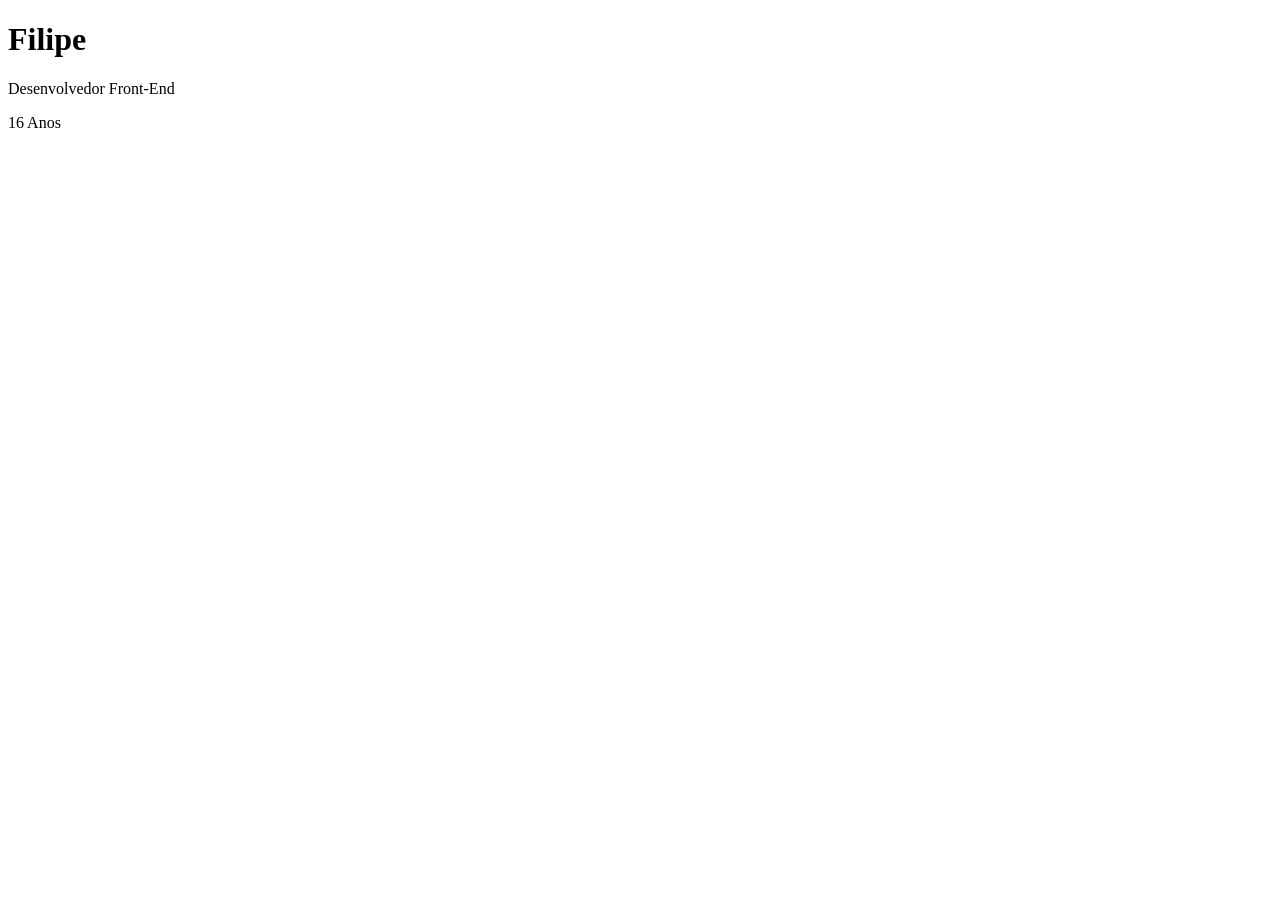
==== meu_cartao_de_visita.html @ bcb2146d "feat: estrutura inicial do projeto UC7" ====
<!DOCTYPE html>
<html lang="pt-BR">
<head>
  <meta charset="UTF-8">
  <title>Meu Cartão de Visita</title>
</head>
<body>
    <h1>Filipe</h1>
    <p>Desenvolvedor Front-End</p>
    <p>16 Anos</p>

</body>
</html>
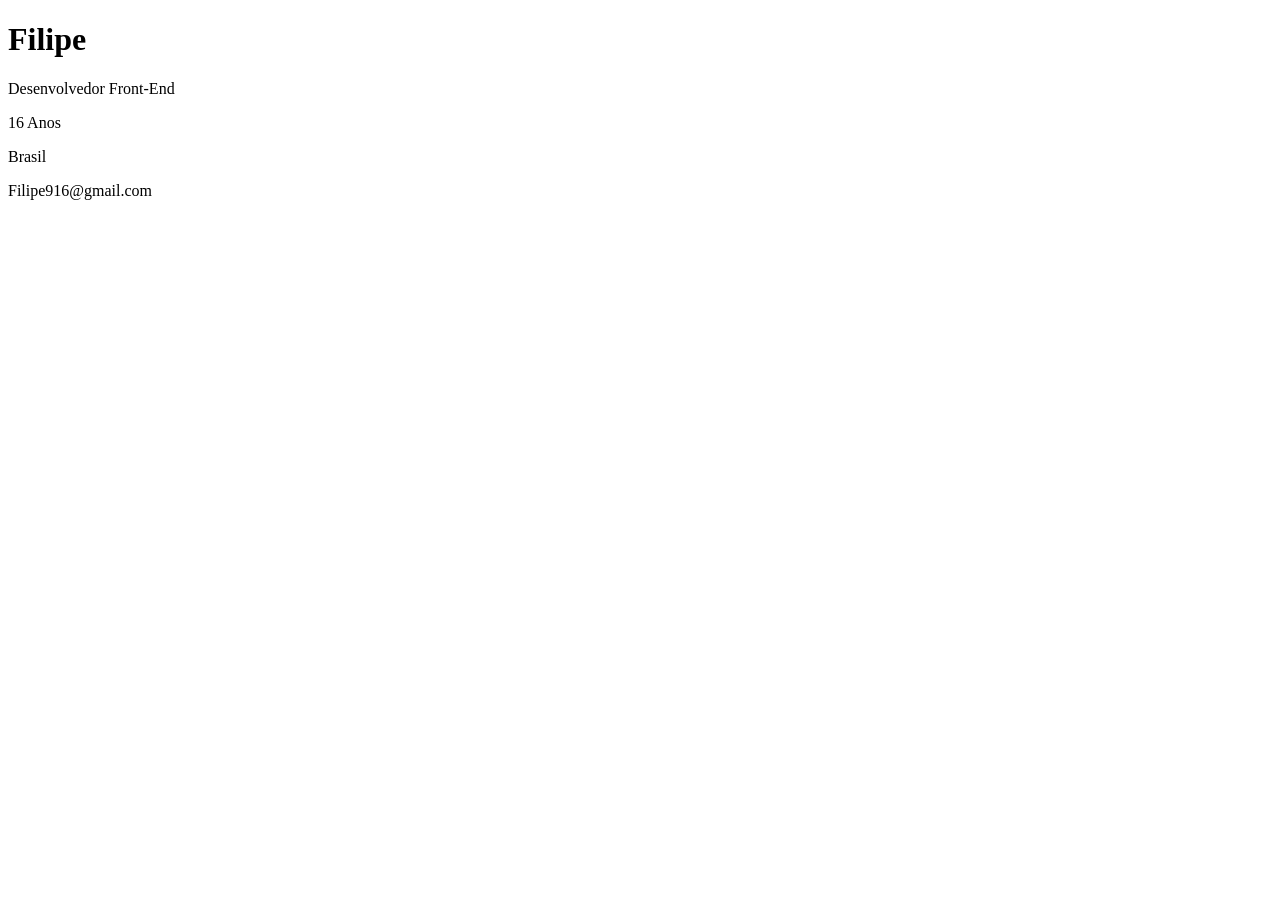
==== commit 36ce2c19: "add tres p" ====
--- a/meu_cartao_de_visita.html
+++ b/meu_cartao_de_visita.html
@@ -8,6 +8,8 @@
     <h1>Filipe</h1>
     <p>Desenvolvedor Front-End</p>
     <p>16 Anos</p>
+    <p>Brasil</p>
+    <p>Filipe916@gmail.com</p>
 
 </body>
 </html>
